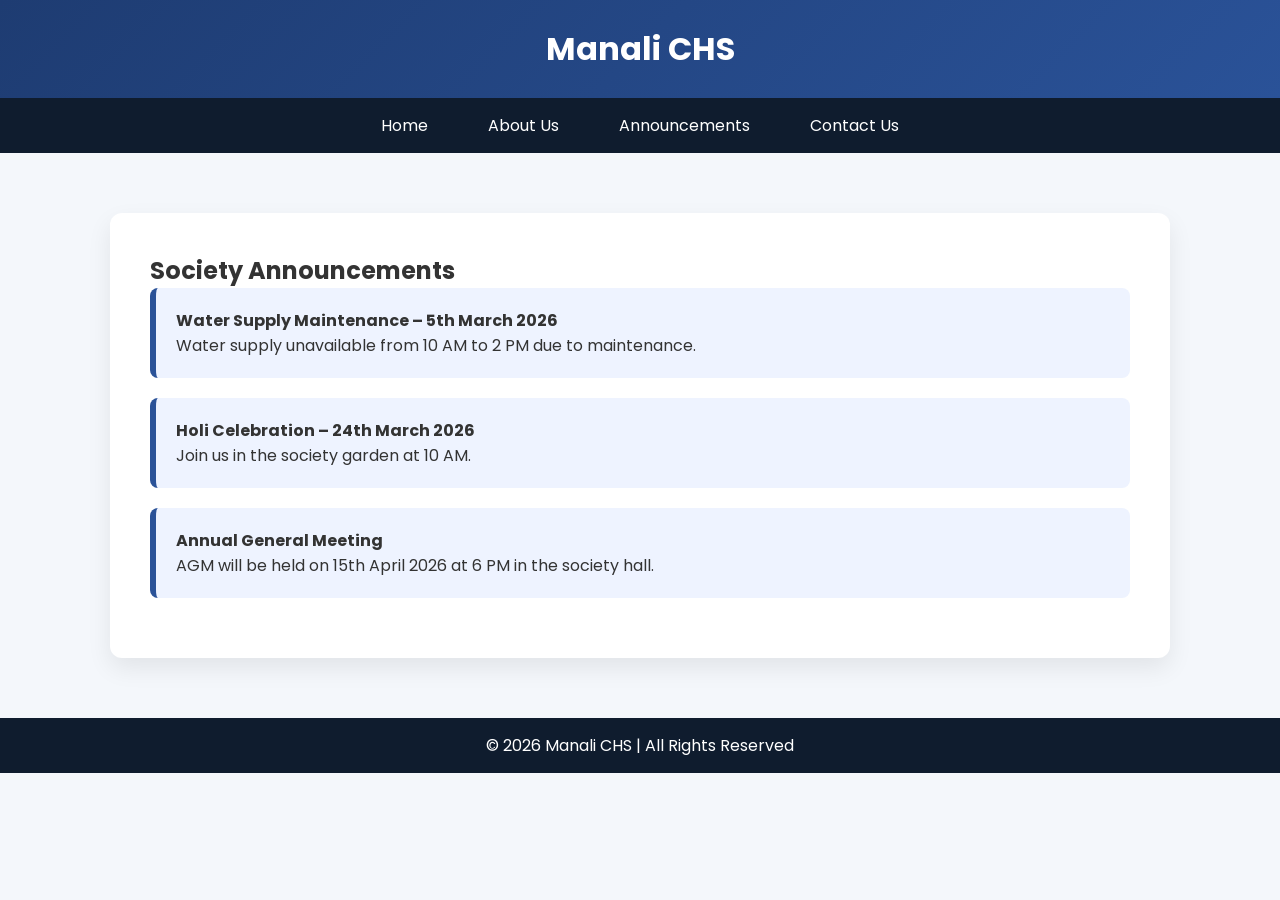
==== announcements.html @ 261c3bf3 "Add files via upload" ====
<!DOCTYPE html>
<html>
<head>
    <title>Manali CHS - Announcements</title>
    <link rel="stylesheet" href="style.css">
</head>
<body>
<header><h1>Manali CHS</h1></header>

<nav>
    <a href="index.html">Home</a>
    <a href="about.html">About Us</a>
    <a href="announcements.html">Announcements</a>
    <a href="contact.html">Contact Us</a>
</nav>

<div class="container">
    <div class="card">
        <h2>Society Announcements</h2>

        <div class="announcement">
            <h4>Water Supply Maintenance – 5th March 2026</h4>
            <p>Water supply unavailable from 10 AM to 2 PM due to maintenance.</p>
        </div>

        <div class="announcement">
            <h4>Holi Celebration – 24th March 2026</h4>
            <p>Join us in the society garden at 10 AM.</p>
        </div>

        <div class="announcement">
            <h4>Annual General Meeting</h4>
            <p>AGM will be held on 15th April 2026 at 6 PM in the society hall.</p>
        </div>

    </div>
</div>

<footer>© 2026 Manali CHS | All Rights Reserved</footer>
</body>
</html>
---- style.css ----
@import url('https://fonts.googleapis.com/css2?family=Poppins:wght@300;400;500;600&display=swap');

* {
    margin: 0;
    padding: 0;
    box-sizing: border-box;
    font-family: 'Poppins', sans-serif;
}

body {
    background: #f4f7fb;
    color: #333;
}

header {
    background: linear-gradient(135deg, #1e3c72, #2a5298);
    padding: 25px 0;
    text-align: center;
    color: white;
}

nav {
    background: #0f1c2e;
    display: flex;
    justify-content: center;
}

nav a {
    color: white;
    text-decoration: none;
    padding: 15px 30px;
    transition: 0.3s ease;
}

nav a:hover {
    background: #2a5298;
}

.container {
    max-width: 1100px;
    margin: 60px auto;
    padding: 0 20px;
}

.card {
    background: white;
    padding: 40px;
    border-radius: 12px;
    box-shadow: 0 10px 25px rgba(0,0,0,0.08);
}

.announcement {
    background: #eef3ff;
    padding: 20px;
    border-left: 6px solid #2a5298;
    margin-bottom: 20px;
    border-radius: 8px;
}

form input, form textarea {
    width: 100%;
    padding: 12px;
    margin-bottom: 15px;
    border-radius: 6px;
    border: 1px solid #ccc;
}

form button {
    background: #1e3c72;
    color: white;
    padding: 12px 25px;
    border: none;
    border-radius: 6px;
    cursor: pointer;
}

footer {
    background: #0f1c2e;
    color: white;
    text-align: center;
    padding: 15px;
    margin-top: 60px;
}
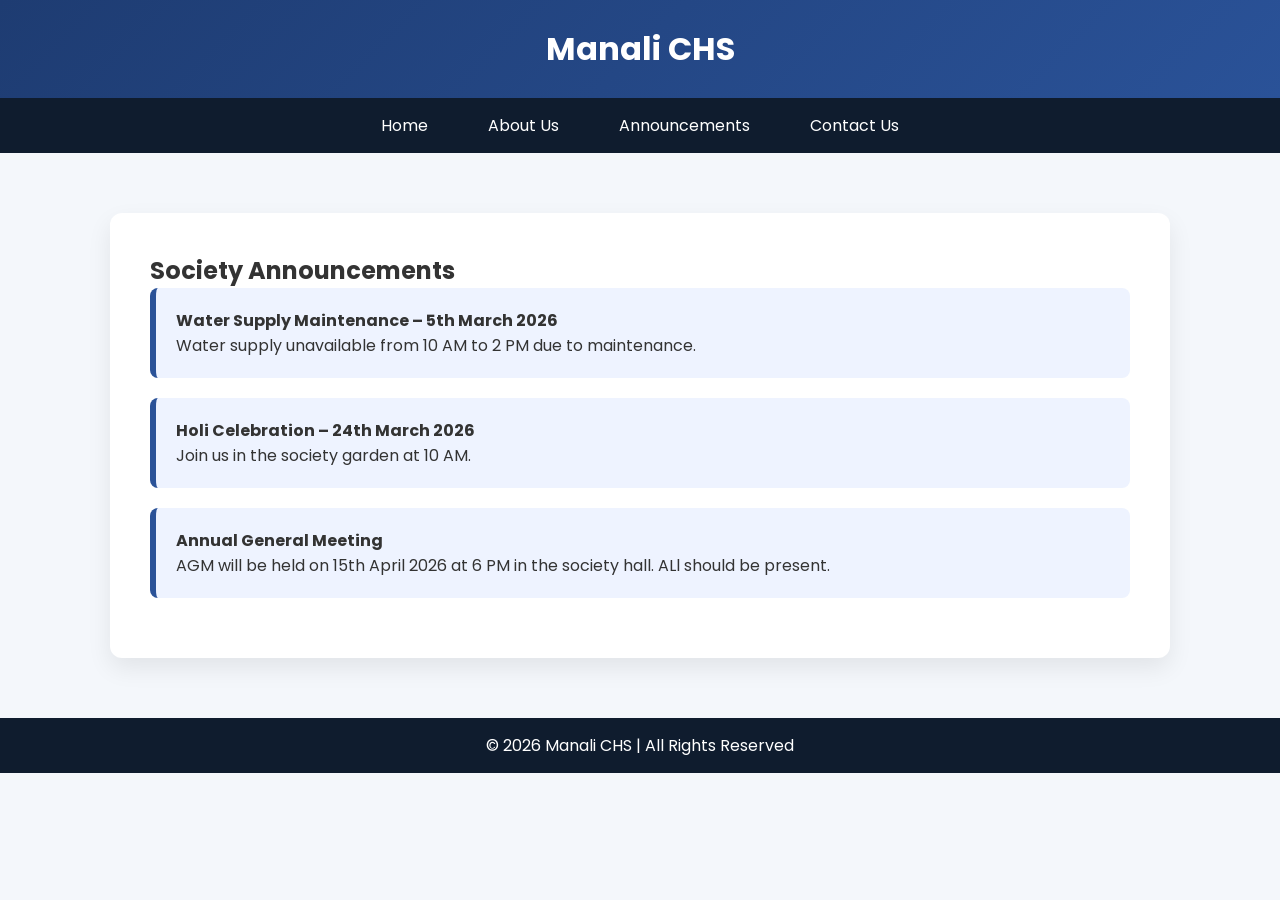
==== commit 6acda94a: "Add files via upload" ====
--- a/announcements.html
+++ b/announcements.html
@@ -30,7 +30,7 @@
 
         <div class="announcement">
             <h4>Annual General Meeting</h4>
-            <p>AGM will be held on 15th April 2026 at 6 PM in the society hall.</p>
+            <p>AGM will be held on 15th April 2026 at 6 PM in the society hall. ALl should be present.</p>
         </div>
 
     </div>
